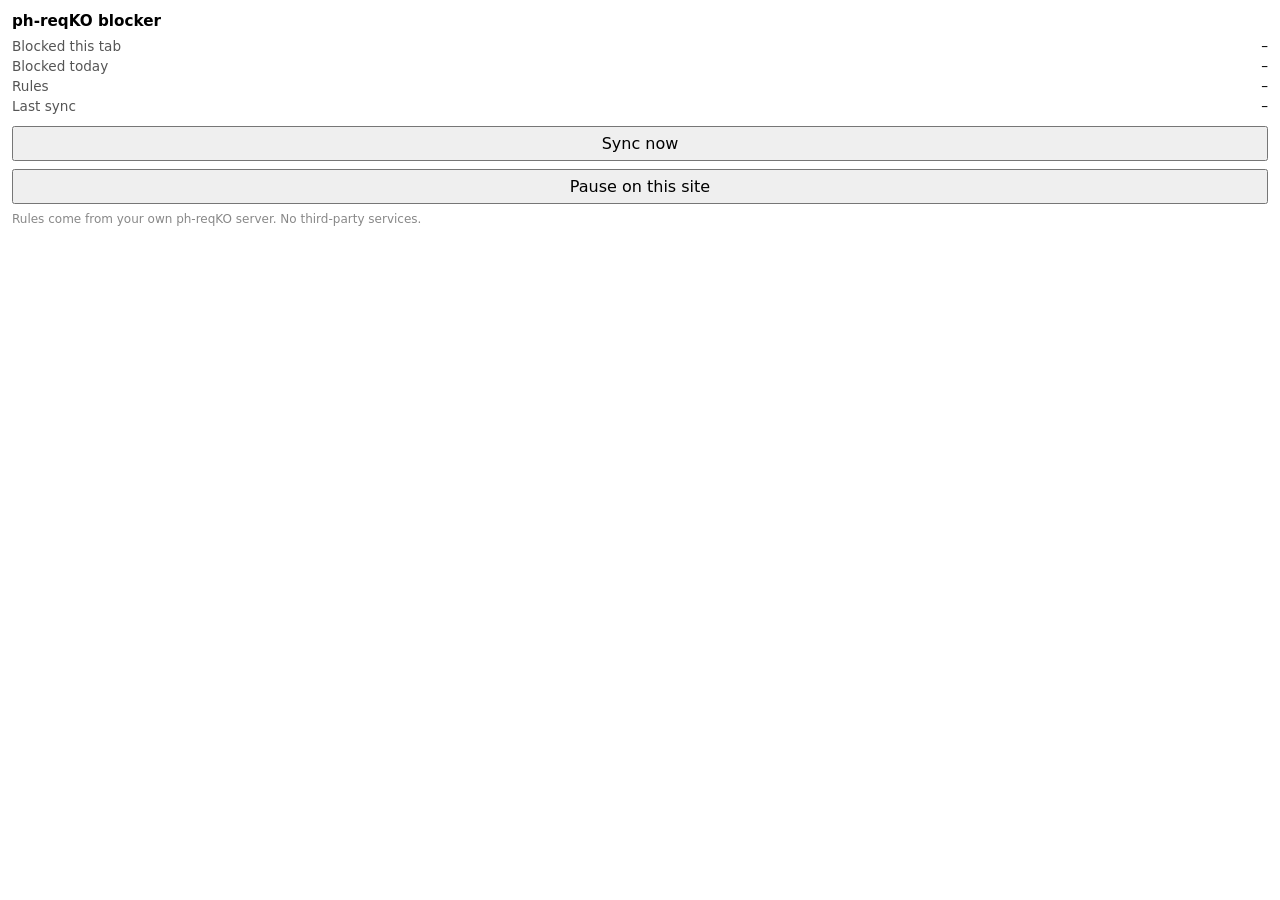
==== extension/popup.html @ ff9d1bd4 "feat(extension): Manifest V3 blocker fed by the ph-reqKO server" ====
<!DOCTYPE html>
<html lang="en">
<head>
  <meta charset="utf-8">
  <style>
    body { font-family: system-ui, sans-serif; min-width: 260px; margin: 0; padding: 12px; }
    h1 { font-size: 0.95rem; margin: 0 0 8px; }
    .row { display: flex; justify-content: space-between; margin: 4px 0; font-size: 0.85rem; }
    .label { color: #555; }
    .error { color: #b3261e; font-size: 0.8rem; margin-top: 8px; }
    button { font: inherit; padding: 6px 10px; margin-top: 8px; width: 100%; cursor: pointer; }
    .muted { color: #888; font-size: 0.75rem; margin-top: 8px; }
  </style>
</head>
<body>
  <h1>ph-reqKO blocker</h1>
  <div class="row"><span class="label">Blocked this tab</span><span id="tab-count">–</span></div>
  <div class="row"><span class="label">Blocked today</span><span id="today-count">–</span></div>
  <div class="row"><span class="label">Rules</span><span id="rule-count">–</span></div>
  <div class="row"><span class="label">Last sync</span><span id="last-sync">–</span></div>
  <div class="error" id="error" hidden></div>
  <button id="sync-now">Sync now</button>
  <button id="pause-site">Pause on this site</button>
  <button id="resume-site" hidden>Resume this site</button>
  <div class="muted">Rules come from your own ph-reqKO server. No third-party services.</div>
  <script type="module" src="popup.js"></script>
</body>
</html>
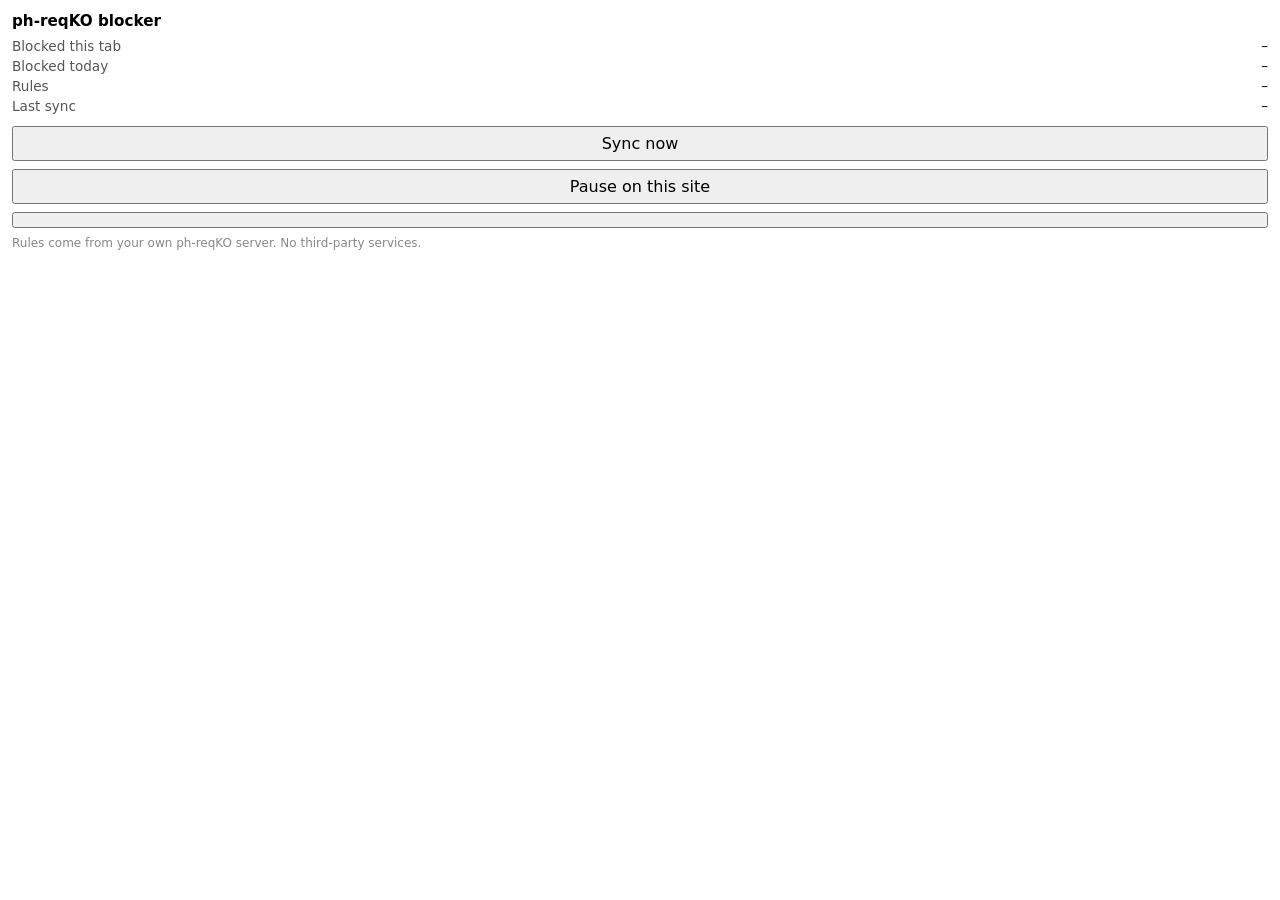
==== commit 3822cc0c: "feat(extension): cosmetic filtering content script" ====
--- a/extension/popup.html
+++ b/extension/popup.html
@@ -22,6 +22,7 @@
   <button id="sync-now">Sync now</button>
   <button id="pause-site">Pause on this site</button>
   <button id="resume-site" hidden>Resume this site</button>
+  <button id="toggle-cosmetic"></button>
   <div class="muted">Rules come from your own ph-reqKO server. No third-party services.</div>
   <script type="module" src="popup.js"></script>
 </body>
